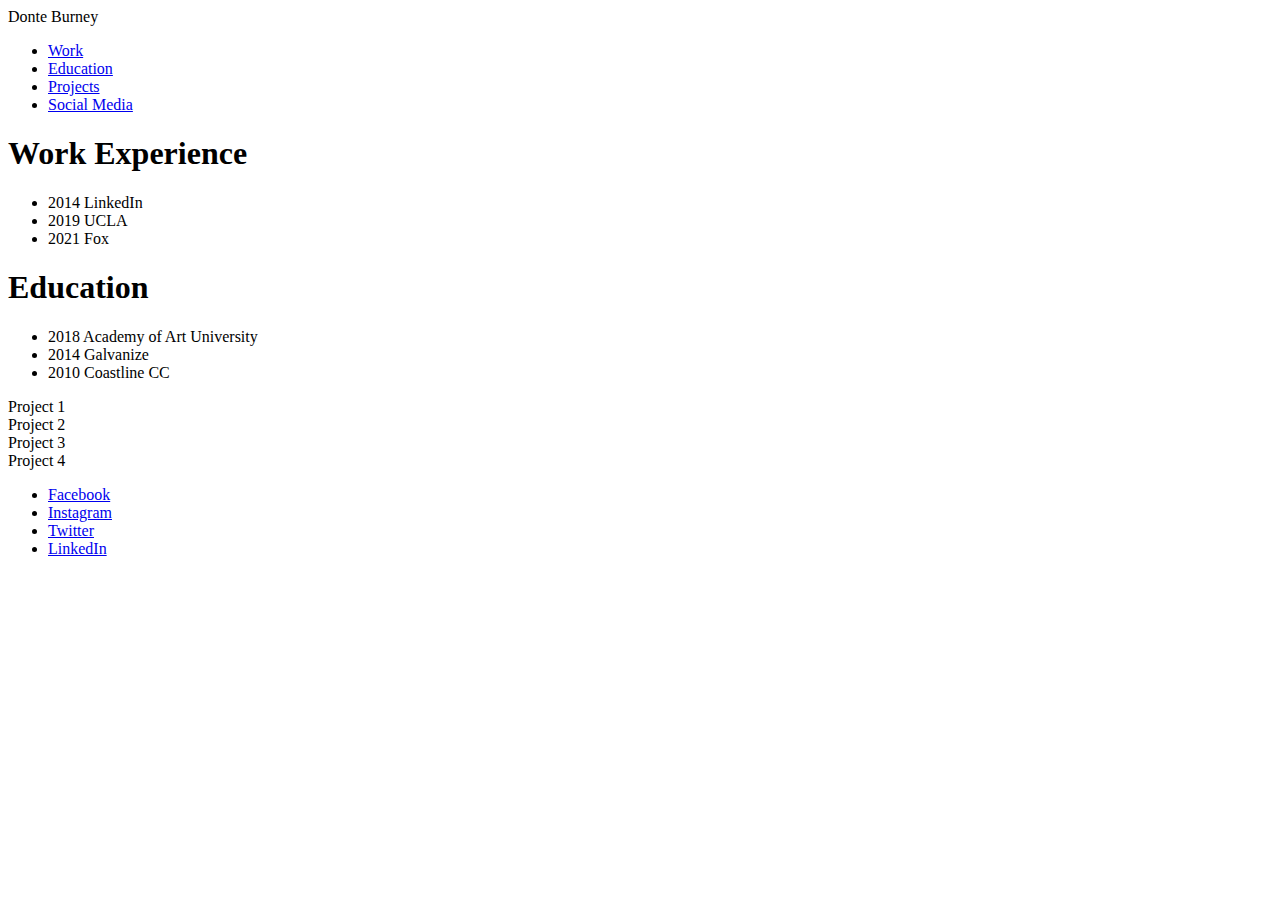
==== index.html @ 35e780b0 "init setup" ====
<html lang="en">
<head>
    <meta charset="UTF-8">
    <meta http-equiv="X-UA-Compatible" content="IE=edge">
    <meta name="viewport" content="width=device-width, initial-scale=1.0">
    <title>Donte Burney Personal Site</title>
    <!-- CSS only -->
    <link href="https://cdn.jsdelivr.net/npm/bootstrap@5.2.0-beta1/dist/css/bootstrap.min.css" rel="stylesheet" integrity="sha384-0evHe/X+R7YkIZDRvuzKMRqM+OrBnVFBL6DOitfPri4tjfHxaWutUpFmBp4vmVor" crossorigin="anonymous">
    <!-- JavaScript Bundle with Popper -->
    <script src="https://cdn.jsdelivr.net/npm/bootstrap@5.2.0-beta1/dist/js/bootstrap.bundle.min.js" integrity="sha384-pprn3073KE6tl6bjs2QrFaJGz5/SUsLqktiwsUTF55Jfv3qYSDhgCecCxMW52nD2" crossorigin="anonymous"></script>
</head>
<body>
    <div class="container">
        <header>
            <nav>
                <span>Donte Burney</span>
                <ul>
                    <li><a href="#work">Work</a></li>
                    <li><a href="#education">Education</a></li>
                    <li><a href="#projects">Projects</a></li>
                    <li><a href="#social">Social Media</a></li>
                </ul>
            </nav>
        </header>
        <main>
            <section id="work">
                <h1>Work Experience</h1>
                <div>
                    <ul>
                        <li>2014 LinkedIn</li>
                        <li>2019 UCLA</li>
                        <li>2021 Fox</li>
                    </ul>
                </div>
            </section>
            <section id="education">
                <h1>Education</h1>
                <div>
                    <ul>
                        <li>2018 Academy of Art University</li>
                        <li>2014 Galvanize</li>
                        <li>2010 Coastline CC</li>
                    </ul>
                </div>
            </section>
            <section id="projects">
                <div>
                    <div>Project 1</div>
                    <div>Project 2</div>
                    <div>Project 3</div>
                    <div>Project 4</div>
                </div>
            </section>
        </main>
        <footer id="#">
            <ul>
                <li><a href="#work">Facebook</a></li>
                <li><a href="#education">Instagram</a></li>
                <li><a href="#projects">Twitter</a></li>
                <li><a href="#social">LinkedIn</a></li>
            </ul>
        </footer>
    </div>  
</body>
</html>
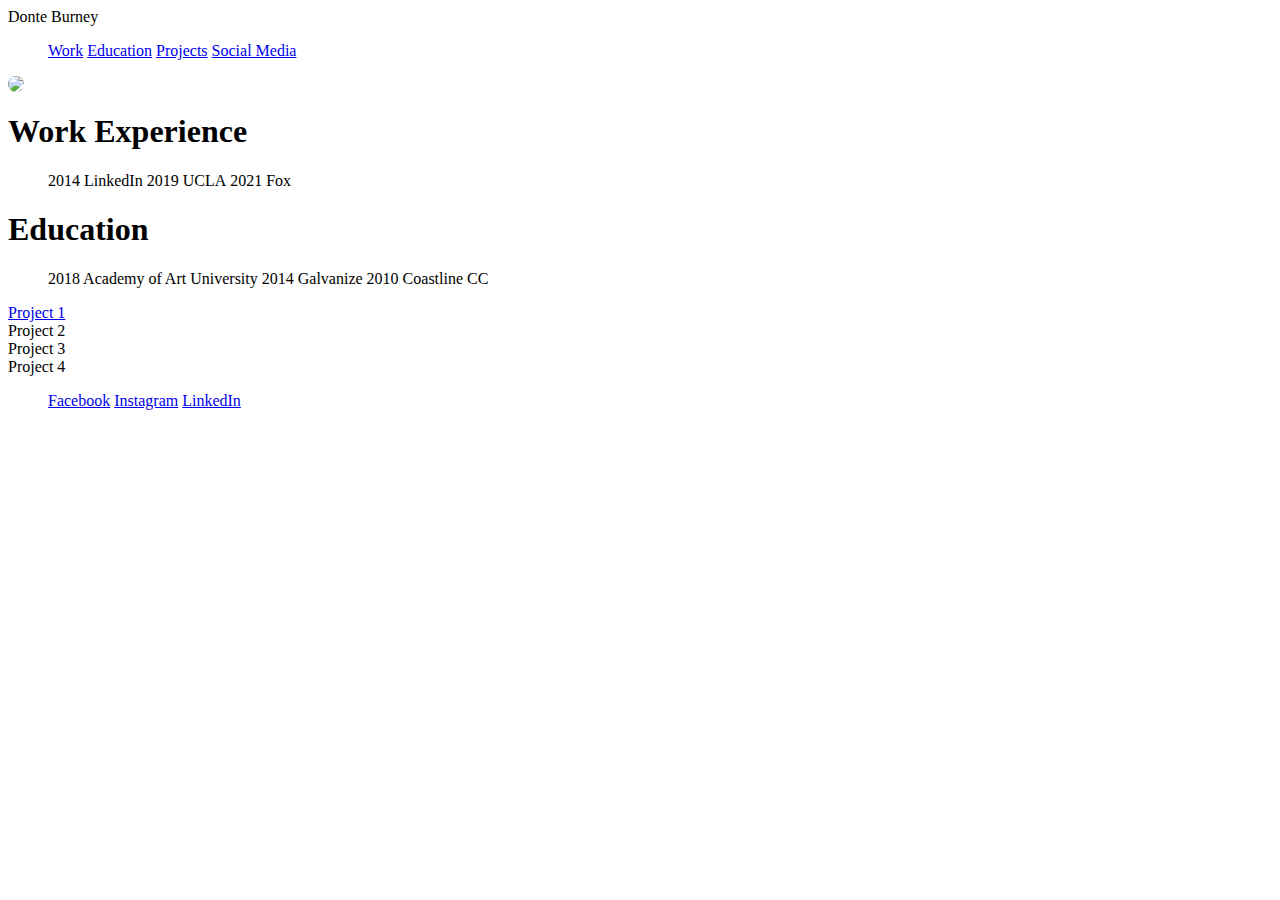
==== commit c462805a: "profile image" ====
--- a/index.html
+++ b/index.html
@@ -6,8 +6,10 @@
     <title>Donte Burney Personal Site</title>
     <!-- CSS only -->
     <link href="https://cdn.jsdelivr.net/npm/bootstrap@5.2.0-beta1/dist/css/bootstrap.min.css" rel="stylesheet" integrity="sha384-0evHe/X+R7YkIZDRvuzKMRqM+OrBnVFBL6DOitfPri4tjfHxaWutUpFmBp4vmVor" crossorigin="anonymous">
+    <link rel="stylesheet" href="https://cdn.jsdelivr.net/npm/bootstrap-icons@1.8.2/font/bootstrap-icons.css" integrity="sha384-eoTu3+HydHRBIjnCVwsFyCpUDZHZSFKEJD0mc3ZqSBSb6YhZzRHeiomAUWCstIWo" crossorigin="anonymous">
     <!-- JavaScript Bundle with Popper -->
     <script src="https://cdn.jsdelivr.net/npm/bootstrap@5.2.0-beta1/dist/js/bootstrap.bundle.min.js" integrity="sha384-pprn3073KE6tl6bjs2QrFaJGz5/SUsLqktiwsUTF55Jfv3qYSDhgCecCxMW52nD2" crossorigin="anonymous"></script>
+    <link rel="stylesheet" href="./styles.css">
 </head>
 <body>
     <div class="container">
@@ -23,6 +25,9 @@
             </nav>
         </header>
         <main>
+            <section id="#about">
+                <img id="profile-img" src="https://via.placeholder.com/150" />
+            </section>
             <section id="work">
                 <h1>Work Experience</h1>
                 <div>
@@ -45,7 +50,7 @@
             </section>
             <section id="projects">
                 <div>
-                    <div>Project 1</div>
+                    <div><a href="portfolio.html">Project 1</a></div>
                     <div>Project 2</div>
                     <div>Project 3</div>
                     <div>Project 4</div>
@@ -56,7 +61,7 @@
             <ul>
                 <li><a href="#work">Facebook</a></li>
                 <li><a href="#education">Instagram</a></li>
-                <li><a href="#projects">Twitter</a></li>
+                <li><a href="#projects"><i class="bi bi-twitter"></i></a></li>
                 <li><a href="#social">LinkedIn</a></li>
             </ul>
         </footer>
--- a/styles.css
+++ b/styles.css
@@ -0,0 +1,7 @@
+ul li {
+  display: inline;
+}
+
+#profile-img {
+  border-radius: 50%;
+}
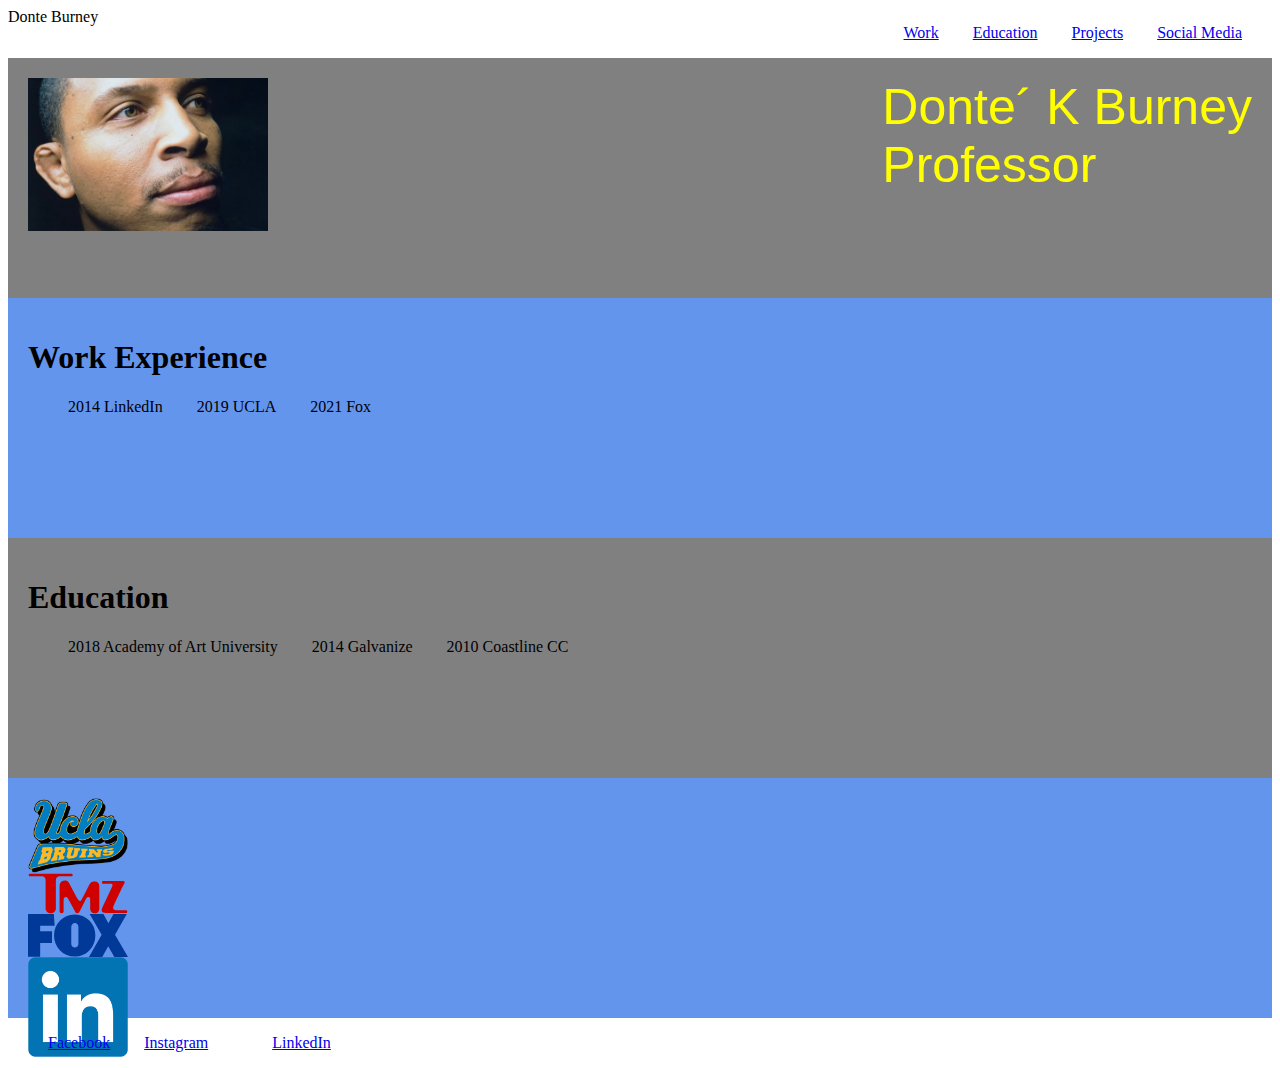
==== commit e26815ed: "upated in" ====
--- a/index.html
+++ b/index.html
@@ -15,18 +15,31 @@
     <div class="container">
         <header>
             <nav>
-                <span>Donte Burney</span>
-                <ul>
-                    <li><a href="#work">Work</a></li>
-                    <li><a href="#education">Education</a></li>
-                    <li><a href="#projects">Projects</a></li>
-                    <li><a href="#social">Social Media</a></li>
-                </ul>
+
+                <div class="nav-container">
+                    <div>Donte Burney</div>
+                    <div>
+                        <ul>
+                            <li><a href="#work">Work</a></li>
+                            <li><a href="#education">Education</a></li>
+                            <li><a href="#projects">Projects</a></li>
+                            <li><a href="#social">Social Media</a></li>
+                        </ul>
+                    </div>
+                </div>
+        
             </nav>
         </header>
         <main>
             <section id="#about">
-                <img id="profile-img" src="https://via.placeholder.com/150" />
+                <div class="profile-container">
+                    <img width="240px" src="./IMG_1441.jpg" />
+                    <div>
+                        Donte´ K Burney <br>
+                        Professor
+                    </div>
+                </div>
+               
             </section>
             <section id="work">
                 <h1>Work Experience</h1>
@@ -49,11 +62,11 @@
                 </div>
             </section>
             <section id="projects">
-                <div>
-                    <div><a href="portfolio.html">Project 1</a></div>
-                    <div>Project 2</div>
-                    <div>Project 3</div>
-                    <div>Project 4</div>
+                <div class="row image-container">
+                    <div class="col-md-3 icons"><a href="portfolio.html"><img class="logo-image" src="./2560px-UCLA_Bruins_logo.svg.png" /></a></div>
+                    <div class="col-md-3 icons"><a href="portfolio.html"><img class="logo-image" src="./TMZ_Logo.svg" /></a></div>
+                    <div class="col-md-3 icons"><a href="portfolio.html"><img class="logo-image" src="./FOX_wordmark.svg" /></a></div>
+                    <div class="col-md-3 icons"><a href="portfolio.html"><img class="logo-image" src="./768px-LinkedIn_logo_initials.png" /></a></div>
                 </div>
             </section>
         </main>
--- a/styles.css
+++ b/styles.css
@@ -1,7 +1,44 @@
 ul li {
   display: inline;
+  margin-right: 30px;
 }
 
 #profile-img {
   border-radius: 50%;
 }
+
+section {
+  height: 200px;
+  padding: 20px;
+}
+
+section:nth-of-type(even) {
+  background-color: cornflowerblue;
+}
+
+section:nth-of-type(odd) {
+  background-color: gray;
+}
+
+.nav-container {
+  display: flex;
+  justify-content: space-between;
+}
+
+.profile-container {
+  display: flex;
+  justify-content: space-between;
+  font-size: 50px;
+  color: yellow;
+  font-family: Impact, Haettenschweiler, "Arial Narrow Bold", sans-serif;
+}
+
+.icons {
+  box-sizing: content-box;
+  width: 100px;
+  margin-right: 20px;
+}
+
+.logo-image {
+  width: 100%;
+}
